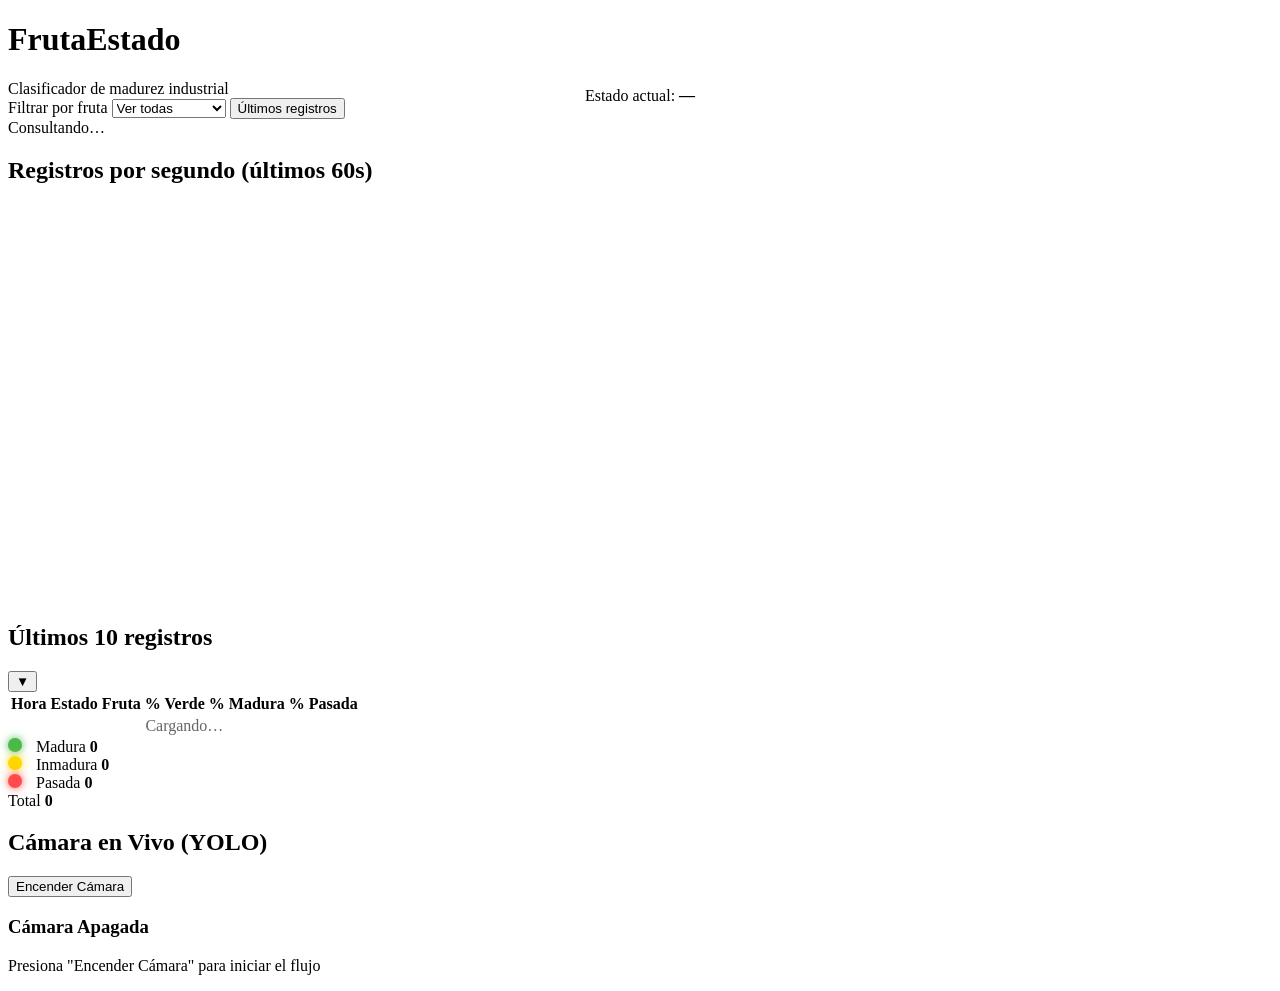
==== dashboard/templates/index.html @ 9d0db2fe "fix(ui): traduce estados en tabla, configura Chart.js con escala de tiempo y adaptador de fechas" ====
<!DOCTYPE html>
<html lang="es">
<head>
  <meta charset="UTF-8">
  <meta name="viewport" content="width=device-width, initial-scale=1.0">
  <title>FrutaEstado — Dashboard</title>
  <link rel="preconnect" href="https://fonts.googleapis.com">
  <link rel="preconnect" href="https://fonts.gstatic.com" crossorigin>
  <link href="https://fonts.googleapis.com/css2?family=Inter:wght@400;500;600;700;800&display=swap" rel="stylesheet">
  <link rel="stylesheet" href="/static/css/dashboard.css">
</head>
<body>

  <header class="topbar">
    <div class="brand">
      <h1>FrutaEstado</h1>
      <div class="subtitulo">Clasificador de madurez industrial</div>
    </div>
    <div class="controls">
      <label for="selector-fruta">Filtrar por fruta</label>
      <select id="selector-fruta">
        <option value="">Ver todas</option>
        <option value="platano">Plátano</option>
        <option value="mandarina">Mandarina</option>
        <option value="manzana_verde">Manzana verde</option>
        <option value="manzana_roja">Manzana roja</option>
        <option value="uva_verde">Uva verde</option>
        <option value="uva_morada">Uva morada</option>
      </select>
            <button class="btn-registros" id="btn-registros" style="margin-left: auto;">Últimos registros</button>
      <div id="estado-conexion" class="status-pill">Consultando…</div>
    </div>
  </header>

  <!-- Primera Fila: Fruta (Izq) y Gráfico (Der) -->
  <main class="layout-top">
    <!-- Panel Izquierdo: Fruta -->
    <section class="left-panel glass" style="position:relative;">
      <div class="fruit-wrapper" style="width: 100%; height: 100%; display: flex; align-items: center; justify-content: center;">
        <svg class="gauge-svg" viewBox="0 0 200 200" style="position:absolute; width:80%; height:80%;">
          <circle class="track" cx="100" cy="100" r="92"/>
          <circle id="arc-s" class="arc arc-s" cx="100" cy="100" r="92" stroke-dasharray="0 578" stroke-dashoffset="0"/>
          <circle id="arc-a" class="arc arc-a" cx="100" cy="100" r="92" stroke-dasharray="0 578" stroke-dashoffset="0"/>
          <circle id="arc-r" class="arc arc-r" cx="100" cy="100" r="92" stroke-dasharray="0 578" stroke-dashoffset="0"/>
        </svg>
        <div class="fruit-img" id="fruit-img" style="width: 70%; height: 70%; z-index: 2;">
          <!-- El JS inyecta aqui el SVG/PNG segun la fruta -->
        </div>
      </div>
      <div class="estado-actual" id="estado-actual" style="position:absolute; bottom:2rem; left:50%; transform:translateX(-50%);">
        Estado actual: <strong>—</strong>
      </div>
    </section>

    <!-- Panel Derecho: Gráfico por Segundo -->
    <aside class="right-panel glass">
      <h2>Registros por segundo (últimos 60s)</h2>
      <div class="chart-wrap" style="height: 100%; min-height: 400px;"><canvas id="chart-serie"></canvas></div>
    </aside>
  </main>

  <div class="floating-panel" id="floating-panel">
    <div class="panel-header">
      <h2>Últimos 10 registros</h2>
      <button class="btn-cerrar-panel" id="btn-cerrar-panel" aria-label="Cerrar panel">
        <span class="chevron">▼</span>
      </button>
    </div>
    <table>
      <thead>
        <tr>
          <th>Hora</th>
          <th>Estado</th>
          <th>Fruta</th>
          <th>% Verde</th>
          <th>% Madura</th>
          <th>% Pasada</th>
        </tr>
      </thead>
      <tbody id="tbody-ultimos">
        <tr><td colspan="6" style="text-align:center;opacity:0.6;">Cargando…</td></tr>
      </tbody>
    </table>
  </div>


  <!-- Segunda Fila (Scroll hacia abajo): Resumen Horizontal -->
  <section class="summary-row glass">
    <div class="summary-item">
      <span style="display:inline-block; width:14px; height:14px; background:#4bb84b; border-radius:50%; margin-right:10px; box-shadow:0 0 8px #4bb84b;"></span>
      Madura <strong class="val" id="contador-s">0</strong>
    </div>
    <div class="summary-item">
      <span style="display:inline-block; width:14px; height:14px; background:#ffd700; border-radius:50%; margin-right:10px; box-shadow:0 0 8px #ffd700;"></span>
      Inmadura <strong class="val" id="contador-a">0</strong>
    </div>
    <div class="summary-item">
      <span style="display:inline-block; width:14px; height:14px; background:#ff4b4b; border-radius:50%; margin-right:10px; box-shadow:0 0 8px #ff4b4b;"></span>
      Pasada <strong class="val" id="contador-r">0</strong>
    </div>
    <div class="summary-item total"><span>Total</span> <strong class="val" id="contador-total">0</strong></div>
  </section>

  <!-- Tercera Fila: Cámara -->
  <section class="camera-section glass">
    <div class="cam-header">
      <h2>Cámara en Vivo (YOLO)</h2>
      <button id="btn-camara" class="btn-camara">Encender Cámara</button>
    </div>
    <div class="video-container">
      <img id="video-stream" src="" alt="Camara apagada" style="display:none;">
      <div id="video-placeholder">
        <h3>Cámara Apagada</h3>
        <p>Presiona "Encender Cámara" para iniciar el flujo</p>
      </div>
    </div>
  </section>

  <!-- Panel flotante de registros (Opcional, se mantiene) -->
  <div class="floating-panel" id="floating-panel" style="display:none;">
    <!-- Se puede usar en el futuro o remover si no se usa -->
  </div>

  <script src="/static/js/chart.umd.min.js"></script>
  <script src="https://cdn.jsdelivr.net/npm/chartjs-adapter-date-fns/dist/chartjs-adapter-date-fns.bundle.min.js"></script>

  <script src="/static/js/frutas.js"></script>
  <script src="/static/js/dashboard.js"></script>
</body>
</html>
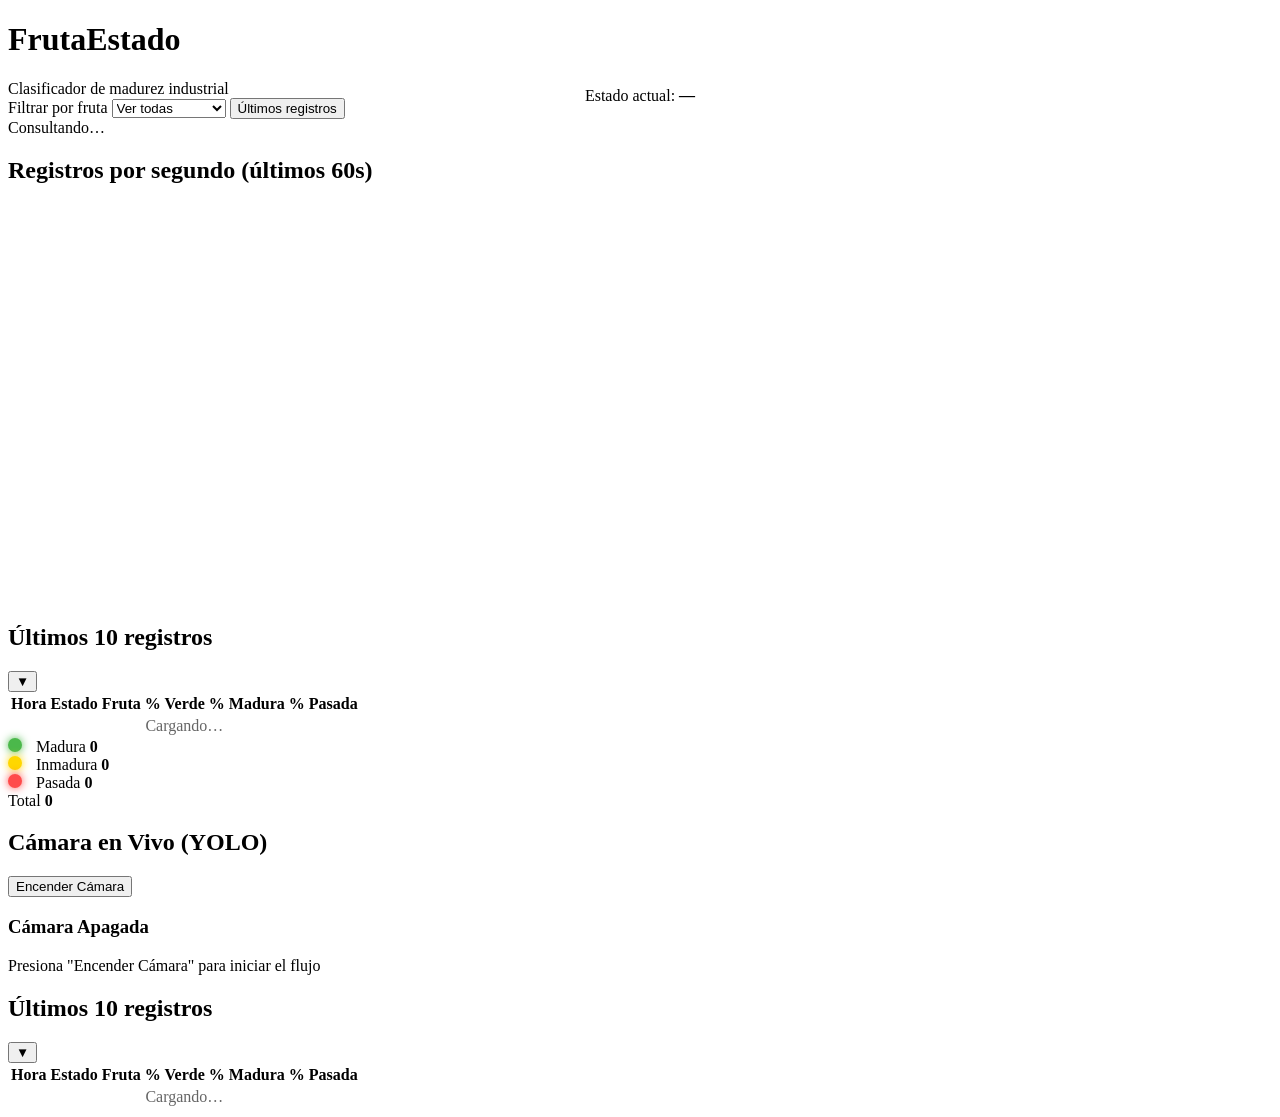
==== commit 1b16b5e6: "fix(ui): restaura tabla, traduce estados y adapta grafica a escala de tiempo real" ====
--- a/dashboard/templates/index.html
+++ b/dashboard/templates/index.html
@@ -117,8 +117,28 @@
   </section>
 
   <!-- Panel flotante de registros (Opcional, se mantiene) -->
-  <div class="floating-panel" id="floating-panel" style="display:none;">
-    <!-- Se puede usar en el futuro o remover si no se usa -->
+  <div class="floating-panel" id="floating-panel">
+    <div class="panel-header">
+      <h2>Últimos 10 registros</h2>
+      <button class="btn-cerrar-panel" id="btn-cerrar-panel" aria-label="Cerrar panel">
+        <span class="chevron">▼</span>
+      </button>
+    </div>
+    <table>
+      <thead>
+        <tr>
+          <th>Hora</th>
+          <th>Estado</th>
+          <th>Fruta</th>
+          <th>% Verde</th>
+          <th>% Madura</th>
+          <th>% Pasada</th>
+        </tr>
+      </thead>
+      <tbody id="tbody-ultimos">
+        <tr><td colspan="6" style="text-align:center;opacity:0.6;">Cargando…</td></tr>
+      </tbody>
+    </table>
   </div>
 
   <script src="/static/js/chart.umd.min.js"></script>
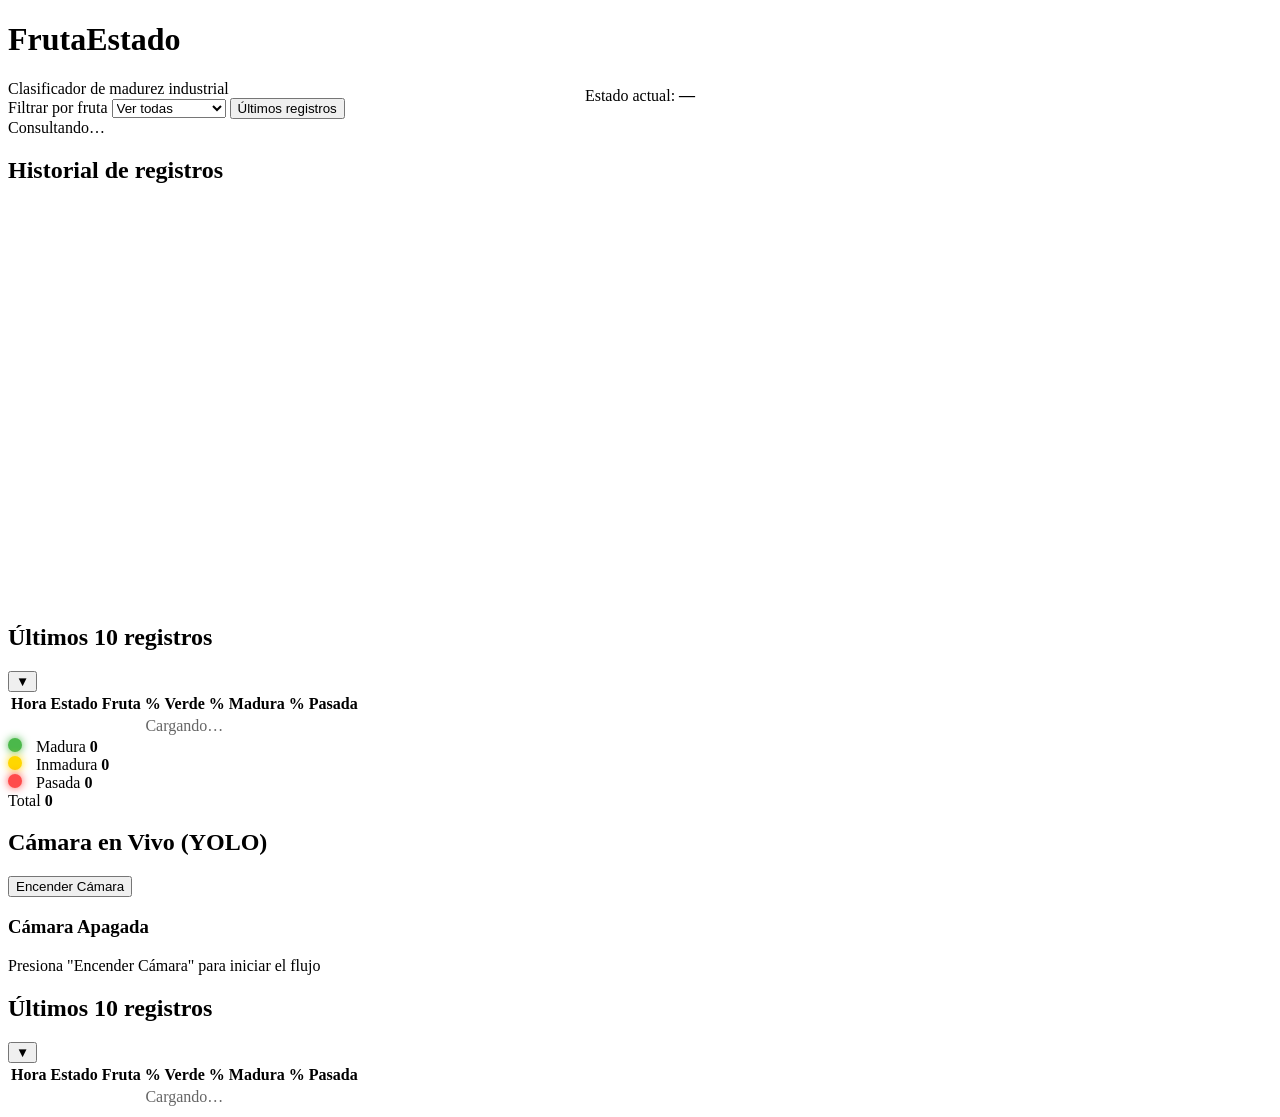
==== commit 6135e608: "feat(ui): amplia ventana del grafico a 1 hora y arregla la visualizacion del panel de registros" ====
--- a/dashboard/templates/index.html
+++ b/dashboard/templates/index.html
@@ -54,7 +54,7 @@
 
     <!-- Panel Derecho: Gráfico por Segundo -->
     <aside class="right-panel glass">
-      <h2>Registros por segundo (últimos 60s)</h2>
+      <h2>Historial de registros</h2>
       <div class="chart-wrap" style="height: 100%; min-height: 400px;"><canvas id="chart-serie"></canvas></div>
     </aside>
   </main>
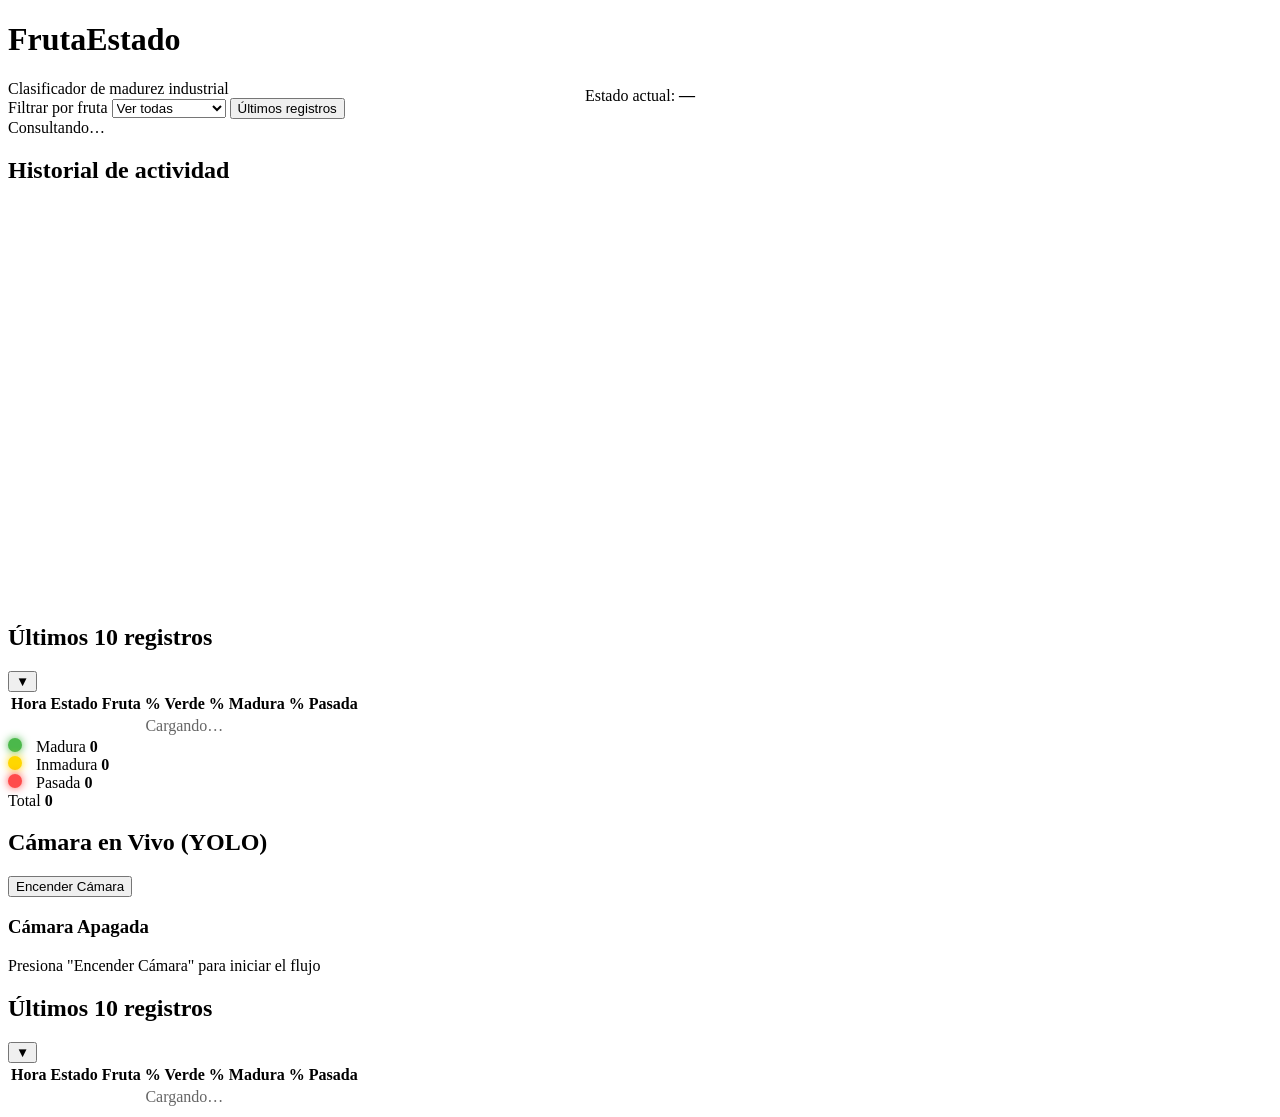
==== commit 39a43a0b: "feat(ui): grafica adaptativa que ajusta su eje X al rango de actividad real (turnos)" ====
--- a/dashboard/templates/index.html
+++ b/dashboard/templates/index.html
@@ -54,7 +54,7 @@
 
     <!-- Panel Derecho: Gráfico por Segundo -->
     <aside class="right-panel glass">
-      <h2>Historial de registros</h2>
+      <h2>Historial de actividad</h2>
       <div class="chart-wrap" style="height: 100%; min-height: 400px;"><canvas id="chart-serie"></canvas></div>
     </aside>
   </main>
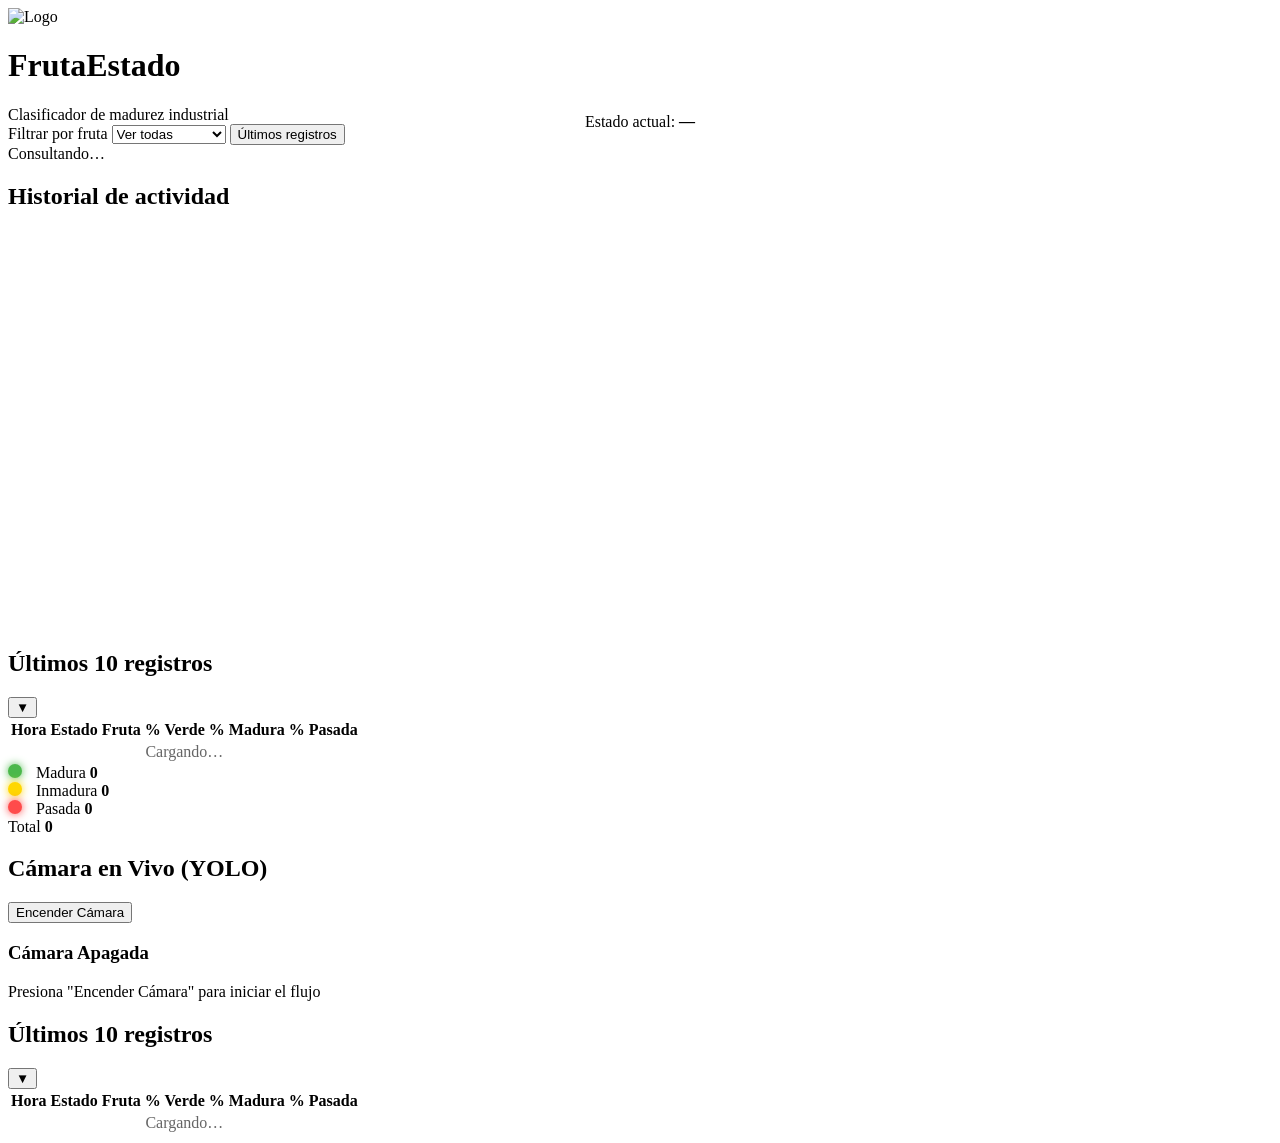
==== commit 5c11fe43: "feat(ui): integra logo oficial de FrutaEstado en el login y barra de navegacion" ====
--- a/dashboard/templates/index.html
+++ b/dashboard/templates/index.html
@@ -13,6 +13,7 @@
 
   <header class="topbar">
     <div class="brand">
+      <img src="/static/img/LOGOFrutaEstado.png" alt="Logo" style="height: 40px; margin-right: 0.5rem;">
       <h1>FrutaEstado</h1>
       <div class="subtitulo">Clasificador de madurez industrial</div>
     </div>
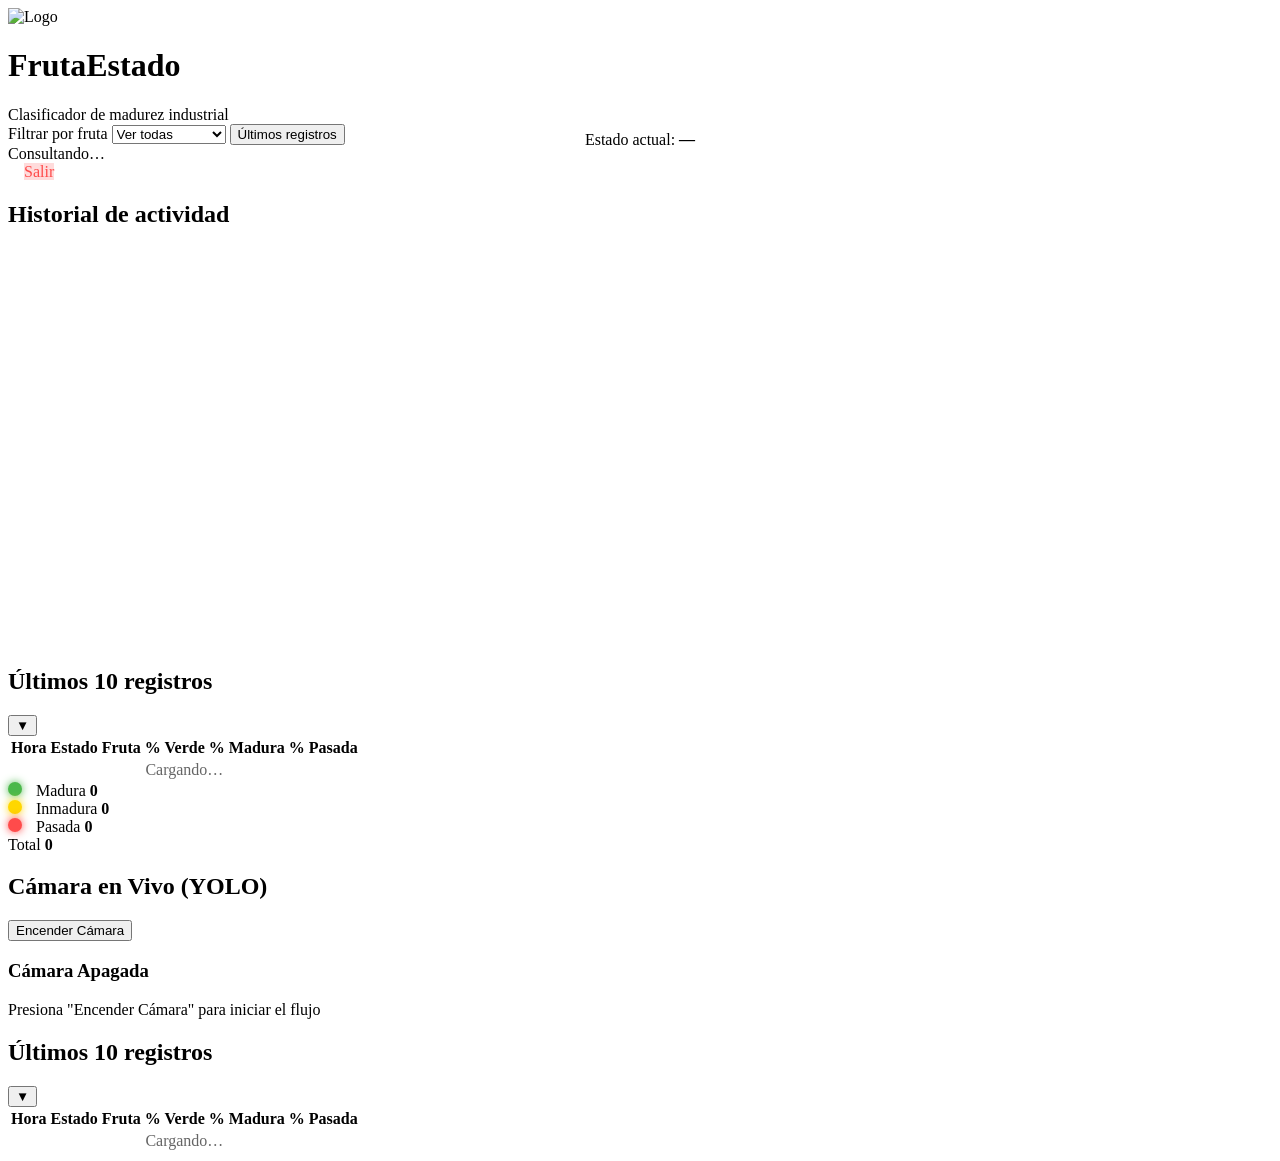
==== commit a155d973: "feat(auth): agrega validacion de camara en setup, botones de logout y rediseno de setup" ====
--- a/dashboard/templates/index.html
+++ b/dashboard/templates/index.html
@@ -13,7 +13,7 @@
 
   <header class="topbar">
     <div class="brand">
-      <img src="/static/img/LOGOFrutaEstado.png" alt="Logo" style="height: 40px; margin-right: 0.5rem;">
+      <img src="/static/img/LOGOFrutaEstado.png" alt="Logo" class="header-logo">
       <h1>FrutaEstado</h1>
       <div class="subtitulo">Clasificador de madurez industrial</div>
     </div>
@@ -30,6 +30,7 @@
       </select>
             <button class="btn-registros" id="btn-registros" style="margin-left: auto;">Últimos registros</button>
       <div id="estado-conexion" class="status-pill">Consultando…</div>
+      <a href="/logout" class="btn-registros" style="background: rgba(255,75,75,0.2); border-color: rgba(255,75,75,0.5); color: #ff4b4b; text-decoration: none; margin-left: 1rem;">Salir</a>
     </div>
   </header>
 
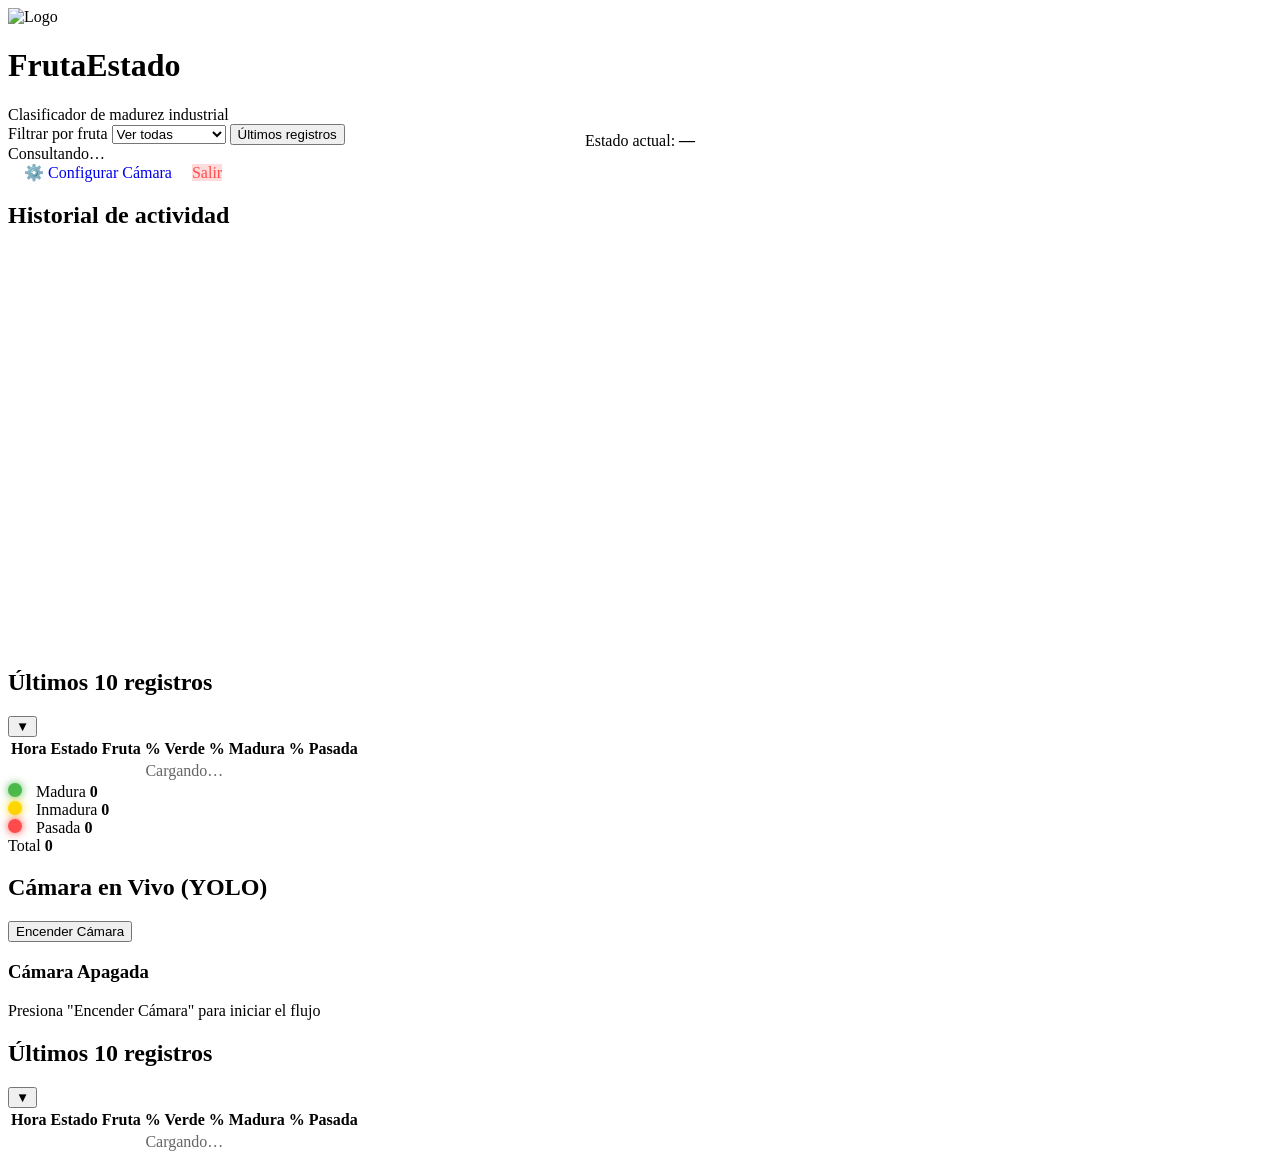
==== commit 19374e4d: "fix(ux): limpia config antigua, arregla POST de setup y agrega boton de configurar camara en dashboa" ====
--- a/dashboard/templates/index.html
+++ b/dashboard/templates/index.html
@@ -30,6 +30,7 @@
       </select>
             <button class="btn-registros" id="btn-registros" style="margin-left: auto;">Últimos registros</button>
       <div id="estado-conexion" class="status-pill">Consultando…</div>
+            <a href="/setup" class="btn-registros" style="text-decoration: none; margin-left: 1rem;">⚙️ Configurar Cámara</a>
       <a href="/logout" class="btn-registros" style="background: rgba(255,75,75,0.2); border-color: rgba(255,75,75,0.5); color: #ff4b4b; text-decoration: none; margin-left: 1rem;">Salir</a>
     </div>
   </header>
